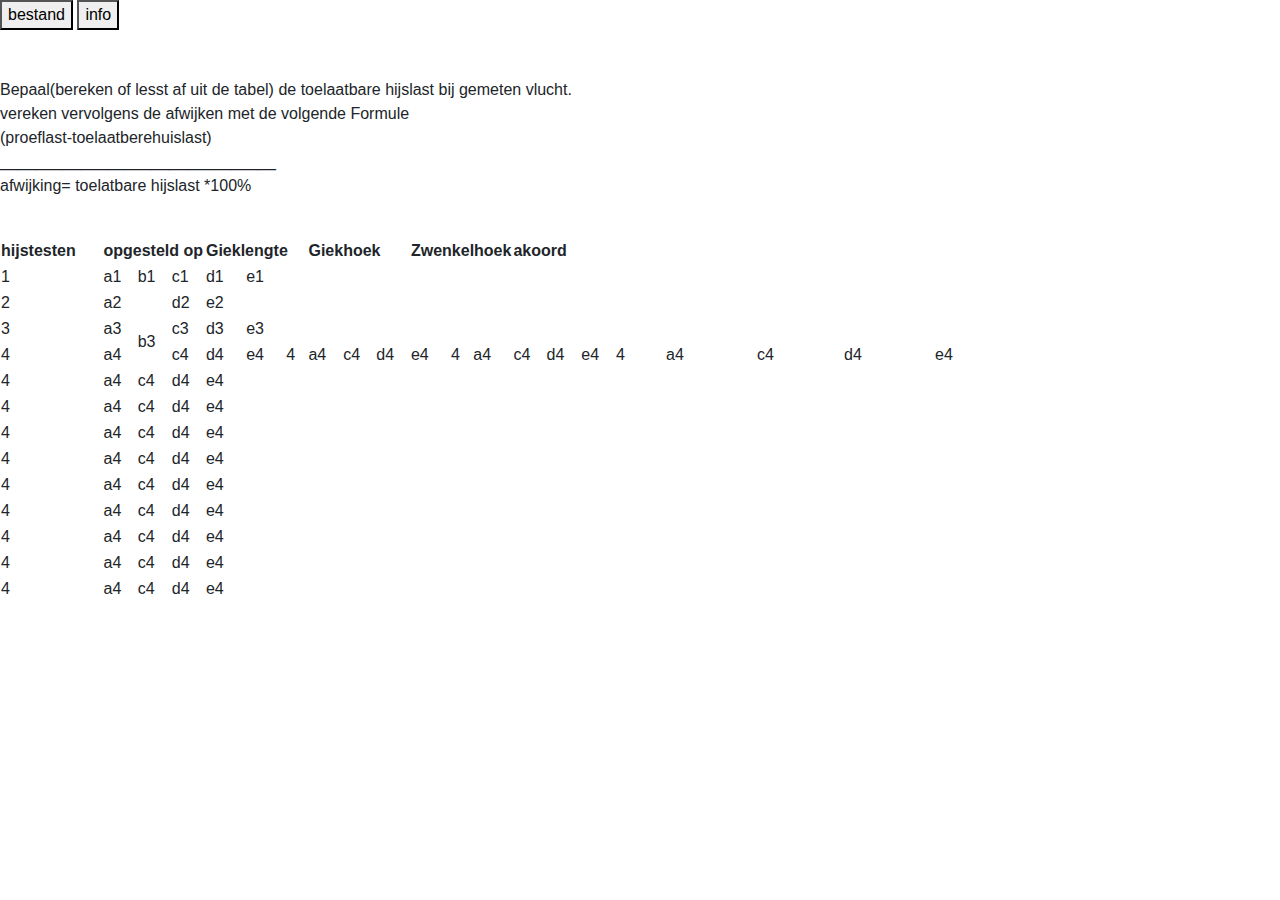
==== Hijstest.html @ 1b833a49 "made some progress" ====
<!DOCTYPE html>
<!--
name document:		Hijstest.html
author:				Maikel Nelis
date of creation:	12-02-2019
document function:	systeenm voor hijstesten
date last change:	12-02-2019
-->
<html>
    <head> <!---->
        <link rel="stylesheet" href="https://stackpath.bootstrapcdn.com/bootstrap/4.4.1/css/bootstrap.min.css" integrity="sha384-Vkoo8x4CGsO3+Hhxv8T/Q5PaXtkKtu6ug5TOeNV6gBiFeWPGFN9MuhOf23Q9Ifjh" crossorigin="anonymous"> 
        <script src="https://code.jquery.com/jquery-3.4.1.slim.min.js" integrity="sha384-J6qa4849blE2+poT4WnyKhv5vZF5SrPo0iEjwBvKU7imGFAV0wwj1yYfoRSJoZ+n" crossorigin="anonymous"></script>
        <script src="https://cdn.jsdelivr.net/npm/popper.js@1.16.0/dist/umd/popper.min.js" integrity="sha384-Q6E9RHvbIyZFJoft+2mJbHaEWldlvI9IOYy5n3zV9zzTtmI3UksdQRVvoxMfooAo" crossorigin="anonymous"></script>
        <script src="https://stackpath.bootstrapcdn.com/bootstrap/4.4.1/js/bootstrap.min.js" integrity="sha384-wfSDF2E50Y2D1uUdj0O3uMBJnjuUD4Ih7YwaYd1iqfktj0Uod8GCExl3Og8ifwB6" crossorigin="anonymous"></script>

        <link rel='stylesheet' Type='text/css' href="CSS\stylesheet.css">
    </head>
        <body>
            <div class='blockContainer'>
                <button>bestand</button>
                <button>info</button>
            </div>
            <br><br>
            <!-- <div class='container'> -->
                <div class='innerContainer'>
                    <p>Bepaal(bereken of lesst af uit de tabel) de toelaatbare hijslast bij gemeten vlucht.<br>
                         vereken vervolgens de afwijken met de volgende Formule<br>
                        (proeflast-toelaatberehuislast)<br>
                        _______________________________<br>
                    afwijking= toelatbare hijslast *100%
                        </p>
                    <br>
            <table >
                <tr><th width='10%'>hijstesten</th><th width='10%'colspan="3">opgesteld op</th><th width='10%'colspan="3">Gieklengte</th><th width='10%'colspan="3">Giekhoek</th><th width='10%'colspan="3">Zwenkelhoek</th><th width='10%'colspan="3">akoord</th></tr>
                <tr><td>1</td><td>a1</td><td>b1</td><td>c1</td><td>d1</td><td>e1</td></tr>
                <tr><td>2</td><td>a2</td><td></td><td>d2</td><td>e2</td></tr>
                <tr><td>3</td><td>a3</td><td rowspan="2">b3</td><td>c3</td><td>d3</td><td>e3</td></tr>
                <tr><td>4</td><td>a4</td><td>c4</td><td>d4</td><td>e4</td><td>4</td><td>a4</td><td>c4</td><td>d4</td><td>e4</td><td>4</td><td>a4</td><td>c4</td><td>d4</td><td>e4</td><td>4</td><td>a4</td><td>c4</td><td>d4</td><td>e4</td></tr>
                <tr><td>4</td><td>a4</td><td>c4</td><td>d4</td><td>e4</td></tr>
                <tr><td>4</td><td>a4</td><td>c4</td><td>d4</td><td>e4</td></tr>
                <tr><td>4</td><td>a4</td><td>c4</td><td>d4</td><td>e4</td></tr>
                <tr><td>4</td><td>a4</td><td>c4</td><td>d4</td><td>e4</td></tr>
                <tr><td>4</td><td>a4</td><td>c4</td><td>d4</td><td>e4</td></tr>
                <tr><td>4</td><td>a4</td><td>c4</td><td>d4</td><td>e4</td></tr>
                <tr><td>4</td><td>a4</td><td>c4</td><td>d4</td><td>e4</td></tr>
                <tr><td>4</td><td>a4</td><td>c4</td><td>d4</td><td>e4</td></tr>
                <tr><td>4</td><td>a4</td><td>c4</td><td>d4</td><td>e4</td></tr>
            </table>
            </div>
        <!-- </div> -->
        </body>
    <footer>

    </footer>
</html>
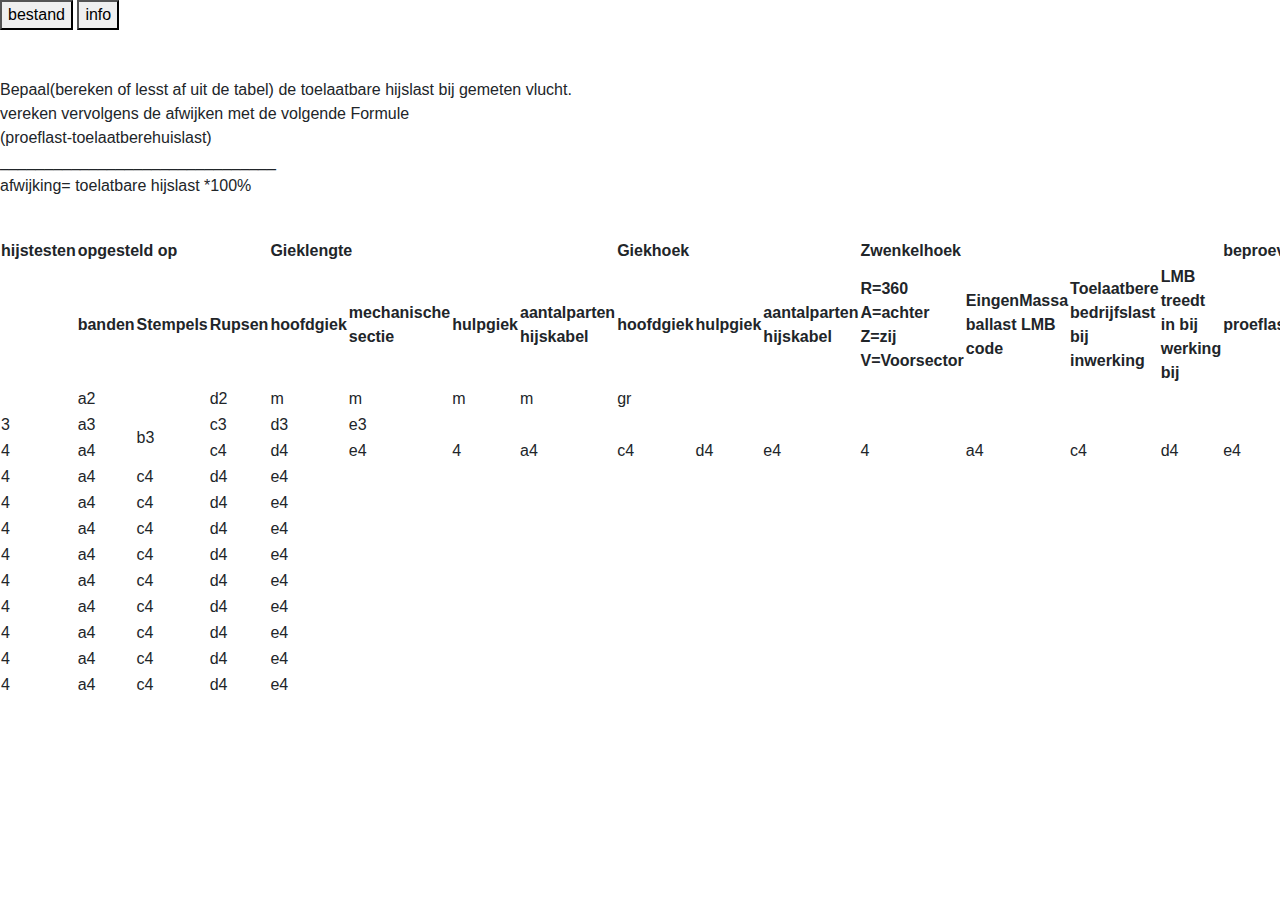
==== commit 3f7479e7: "table" ====
--- a/Hijstest.html
+++ b/Hijstest.html
@@ -31,9 +31,9 @@
                         </p>
                     <br>
             <table >
-                <tr><th width='10%'>hijstesten</th><th width='10%'colspan="3">opgesteld op</th><th width='10%'colspan="3">Gieklengte</th><th width='10%'colspan="3">Giekhoek</th><th width='10%'colspan="3">Zwenkelhoek</th><th width='10%'colspan="3">akoord</th></tr>
-                <tr><td>1</td><td>a1</td><td>b1</td><td>c1</td><td>d1</td><td>e1</td></tr>
-                <tr><td>2</td><td>a2</td><td></td><td>d2</td><td>e2</td></tr>
+                <tr><th width='10%'>hijstesten</th><th width='10%'colspan="3">opgesteld op</th><th width='10%'colspan="4">Gieklengte</th><th width='10%'colspan="3">Giekhoek</th><th width='10%'colspan="4">Zwenkelhoek</th><th width='10%'colspan="2">beproeving</th><th width='10%'colspan="2">akoord</th></tr>
+                <tr><th></th><th>banden</th><th>Stempels</th><th>Rupsen</th><th>hoofdgiek</th><th>mechanische sectie</th><th>hulpgiek</th><th>aantalparten hijskabel</th><th>hoofdgiek</th><th>hulpgiek</th><th>aantalparten hijskabel</th><th>R=360 A=achter Z=zij V=Voorsector</th><th>EingenMassa ballast LMB code</th><th>Toelaatbere bedrijfslast bij inwerking</th><th>LMB treedt in bij werking bij</th><th>proeflast</th><th>Afwijking in %</th><th>ja</th><th>Nee</th></tr>
+                <tr><td></td><td>a2</td><td></td><td>d2</td><td>m</td><td>m</td><td>m</td><td>m</td><td>gr</td></tr>
                 <tr><td>3</td><td>a3</td><td rowspan="2">b3</td><td>c3</td><td>d3</td><td>e3</td></tr>
                 <tr><td>4</td><td>a4</td><td>c4</td><td>d4</td><td>e4</td><td>4</td><td>a4</td><td>c4</td><td>d4</td><td>e4</td><td>4</td><td>a4</td><td>c4</td><td>d4</td><td>e4</td><td>4</td><td>a4</td><td>c4</td><td>d4</td><td>e4</td></tr>
                 <tr><td>4</td><td>a4</td><td>c4</td><td>d4</td><td>e4</td></tr>
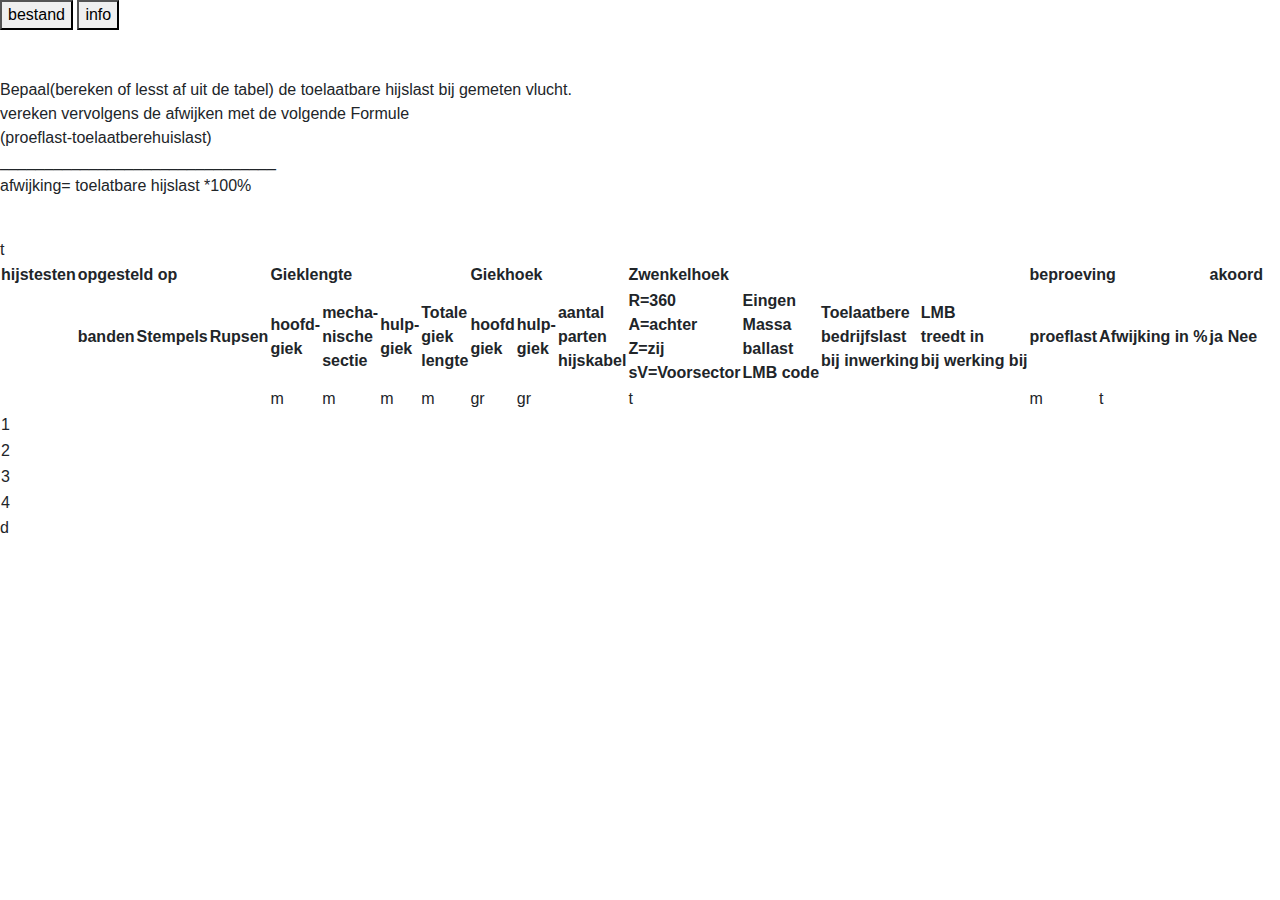
==== commit bdc6702c: "bla bla" ====
--- a/Hijstest.html
+++ b/Hijstest.html
@@ -31,24 +31,19 @@
                         </p>
                     <br>
             <table >
-                <tr><th width='10%'>hijstesten</th><th width='10%'colspan="3">opgesteld op</th><th width='10%'colspan="4">Gieklengte</th><th width='10%'colspan="3">Giekhoek</th><th width='10%'colspan="4">Zwenkelhoek</th><th width='10%'colspan="2">beproeving</th><th width='10%'colspan="2">akoord</th></tr>
-                <tr><th></th><th>banden</th><th>Stempels</th><th>Rupsen</th><th>hoofdgiek</th><th>mechanische sectie</th><th>hulpgiek</th><th>aantalparten hijskabel</th><th>hoofdgiek</th><th>hulpgiek</th><th>aantalparten hijskabel</th><th>R=360 A=achter Z=zij V=Voorsector</th><th>EingenMassa ballast LMB code</th><th>Toelaatbere bedrijfslast bij inwerking</th><th>LMB treedt in bij werking bij</th><th>proeflast</th><th>Afwijking in %</th><th>ja</th><th>Nee</th></tr>
-                <tr><td></td><td>a2</td><td></td><td>d2</td><td>m</td><td>m</td><td>m</td><td>m</td><td>gr</td></tr>
-                <tr><td>3</td><td>a3</td><td rowspan="2">b3</td><td>c3</td><td>d3</td><td>e3</td></tr>
-                <tr><td>4</td><td>a4</td><td>c4</td><td>d4</td><td>e4</td><td>4</td><td>a4</td><td>c4</td><td>d4</td><td>e4</td><td>4</td><td>a4</td><td>c4</td><td>d4</td><td>e4</td><td>4</td><td>a4</td><td>c4</td><td>d4</td><td>e4</td></tr>
-                <tr><td>4</td><td>a4</td><td>c4</td><td>d4</td><td>e4</td></tr>
-                <tr><td>4</td><td>a4</td><td>c4</td><td>d4</td><td>e4</td></tr>
-                <tr><td>4</td><td>a4</td><td>c4</td><td>d4</td><td>e4</td></tr>
-                <tr><td>4</td><td>a4</td><td>c4</td><td>d4</td><td>e4</td></tr>
-                <tr><td>4</td><td>a4</td><td>c4</td><td>d4</td><td>e4</td></tr>
-                <tr><td>4</td><td>a4</td><td>c4</td><td>d4</td><td>e4</td></tr>
-                <tr><td>4</td><td>a4</td><td>c4</td><td>d4</td><td>e4</td></tr>
-                <tr><td>4</td><td>a4</td><td>c4</td><td>d4</td><td>e4</td></tr>
-                <tr><td>4</td><td>a4</td><td>c4</td><td>d4</td><td>e4</td></tr>
+                <tr><th >hijstesten</th><th colspan="3">opgesteld op</th><th colspan="4">Gieklengte</th><th colspan="3">Giekhoek</th><th colspan="4">Zwenkelhoek</th><th colspan="2">beproeving</th><th colspan="2">akoord</th></tr>
+                <tr><th></th><th>banden</th><th>Stempels</th><th>Rupsen</th><th>hoofd-<br>giek</th><th>mecha-<br>nische<br>sectie</th><th>hulp-<br>giek</th><th>Totale<br>giek<br>lengte</th><th>hoofd<br>giek</th><th>hulp-<br>giek</th><th>aantal<br>parten<br>hijskabel</th><th>R=360<br>A=achter<br>Z=zij<br>sV=Voorsector</th><th>Eingen<br>Massa<br>ballast <br>LMB code</th><th>Toelaatbere<br>bedrijfslast<br>bij inwerking</th><th>LMB<br>treedt in<br>bij werking bij</th><th>proeflast</th><th>Afwijking in %</th><th class='green'>ja</th><th class='red'>Nee</th></tr>
+                <tr><td></td><td></td><td></td><td></td><td>m</td><td>m</td><td>m</td><td>m</td><td>gr</td><td>gr</td><td></td><td>t</td>t<td></td><td></td><td></td><td>m</td><td>t</td><td class='green'></td><td class='red'></td></tr>
+               
+                    <tr><td>1</td><td></td><td></td><td></td><td></td><td></td><td></td><td></td><td></td><td></td><td></td><td></td><td></td><td></td><td></td><td></td><td></td><td class='green'></td><td class='red'></td></tr>
+                <tr><td>2</td><td></td><td></td><td></td><td></td><td></td><td></td><td></td><td></td><td></td><td></td><td></td><td></td><td></td><td></td><td></td><td></td><td class='green'></td><td class='red'></td></tr>
+                <tr><td>3</td><td></td><td></td><td></td><td></td><td></td><td></td><td></td><td></td><td></td><td></td><td></td><td></td><td></td><td></td><td></td><td></td><td class='green'></td><td class='red'></td></tr>
+                <tr><td>4</td><td></td><td></td><td></td><td></td><td></td><td></td><td></td><td></td><td></td><td></td><td></td><td></td><td></td><td></td><td></td><td></td><td class='green'></td><td class='red'></td></tr>
+                
             </table>
             </div>
         <!-- </div> -->
-        </body>
+        </body>d
     <footer>
 
     </footer>
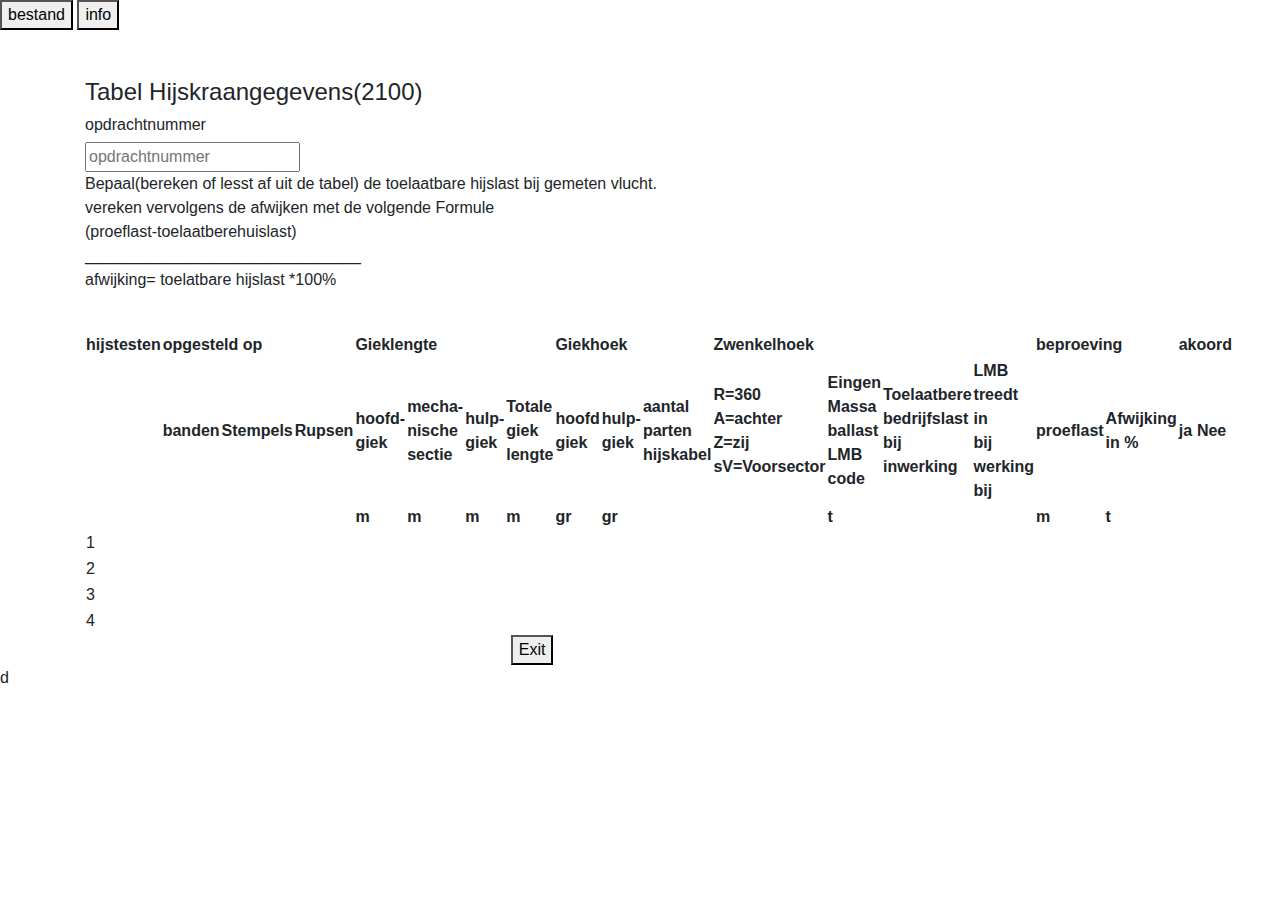
==== commit d55c7d63: "update" ====
--- a/Hijstest.html
+++ b/Hijstest.html
@@ -21,8 +21,13 @@
                 <button>info</button>
             </div>
             <br><br>
-            <!-- <div class='container'> -->
+             <div class='container'>
                 <div class='innerContainer'>
+                    <h4>Tabel Hijskraangegevens(2100)</h4>
+                    
+                    <form>
+                        <h6>opdrachtnummer</h6><input type="number"  placeholder="opdrachtnummer"> <br>
+                    </form>
                     <p>Bepaal(bereken of lesst af uit de tabel) de toelaatbare hijslast bij gemeten vlucht.<br>
                          vereken vervolgens de afwijken met de volgende Formule<br>
                         (proeflast-toelaatberehuislast)<br>
@@ -33,16 +38,20 @@
             <table >
                 <tr><th >hijstesten</th><th colspan="3">opgesteld op</th><th colspan="4">Gieklengte</th><th colspan="3">Giekhoek</th><th colspan="4">Zwenkelhoek</th><th colspan="2">beproeving</th><th colspan="2">akoord</th></tr>
                 <tr><th></th><th>banden</th><th>Stempels</th><th>Rupsen</th><th>hoofd-<br>giek</th><th>mecha-<br>nische<br>sectie</th><th>hulp-<br>giek</th><th>Totale<br>giek<br>lengte</th><th>hoofd<br>giek</th><th>hulp-<br>giek</th><th>aantal<br>parten<br>hijskabel</th><th>R=360<br>A=achter<br>Z=zij<br>sV=Voorsector</th><th>Eingen<br>Massa<br>ballast <br>LMB code</th><th>Toelaatbere<br>bedrijfslast<br>bij inwerking</th><th>LMB<br>treedt in<br>bij werking bij</th><th>proeflast</th><th>Afwijking in %</th><th class='green'>ja</th><th class='red'>Nee</th></tr>
-                <tr><td></td><td></td><td></td><td></td><td>m</td><td>m</td><td>m</td><td>m</td><td>gr</td><td>gr</td><td></td><td>t</td>t<td></td><td></td><td></td><td>m</td><td>t</td><td class='green'></td><td class='red'></td></tr>
+                <tr><th></th><th></th><th></th><th></th><th>m</th><th>m</th><th>m</th><th>m</th><th>gr</th><th>gr</th><th></th><th></th><th>t</th><th></th><th></th><th>m</th><th>t</th><th class="green"></th><th class="red"></th></tr>
                
-                    <tr><td>1</td><td></td><td></td><td></td><td></td><td></td><td></td><td></td><td></td><td></td><td></td><td></td><td></td><td></td><td></td><td></td><td></td><td class='green'></td><td class='red'></td></tr>
+                <tr><td>1</td><td></td><td></td><td></td><td></td><td></td><td></td><td></td><td></td><td></td><td></td><td></td><td></td><td></td><td></td><td></td><td></td><td class='green'></td><td class='red'></td></tr>
                 <tr><td>2</td><td></td><td></td><td></td><td></td><td></td><td></td><td></td><td></td><td></td><td></td><td></td><td></td><td></td><td></td><td></td><td></td><td class='green'></td><td class='red'></td></tr>
                 <tr><td>3</td><td></td><td></td><td></td><td></td><td></td><td></td><td></td><td></td><td></td><td></td><td></td><td></td><td></td><td></td><td></td><td></td><td class='green'></td><td class='red'></td></tr>
                 <tr><td>4</td><td></td><td></td><td></td><td></td><td></td><td></td><td></td><td></td><td></td><td></td><td></td><td></td><td></td><td></td><td></td><td></td><td class='green'></td><td class='red'></td></tr>
-                
+                <tr>
+                    <td class="invisablecell" colspan="8" align="right">
+                        <button>Exit</button>
+                    </td>
+                </tr>
             </table>
             </div>
-        <!-- </div> -->
+        </div>
         </body>d
     <footer>
 
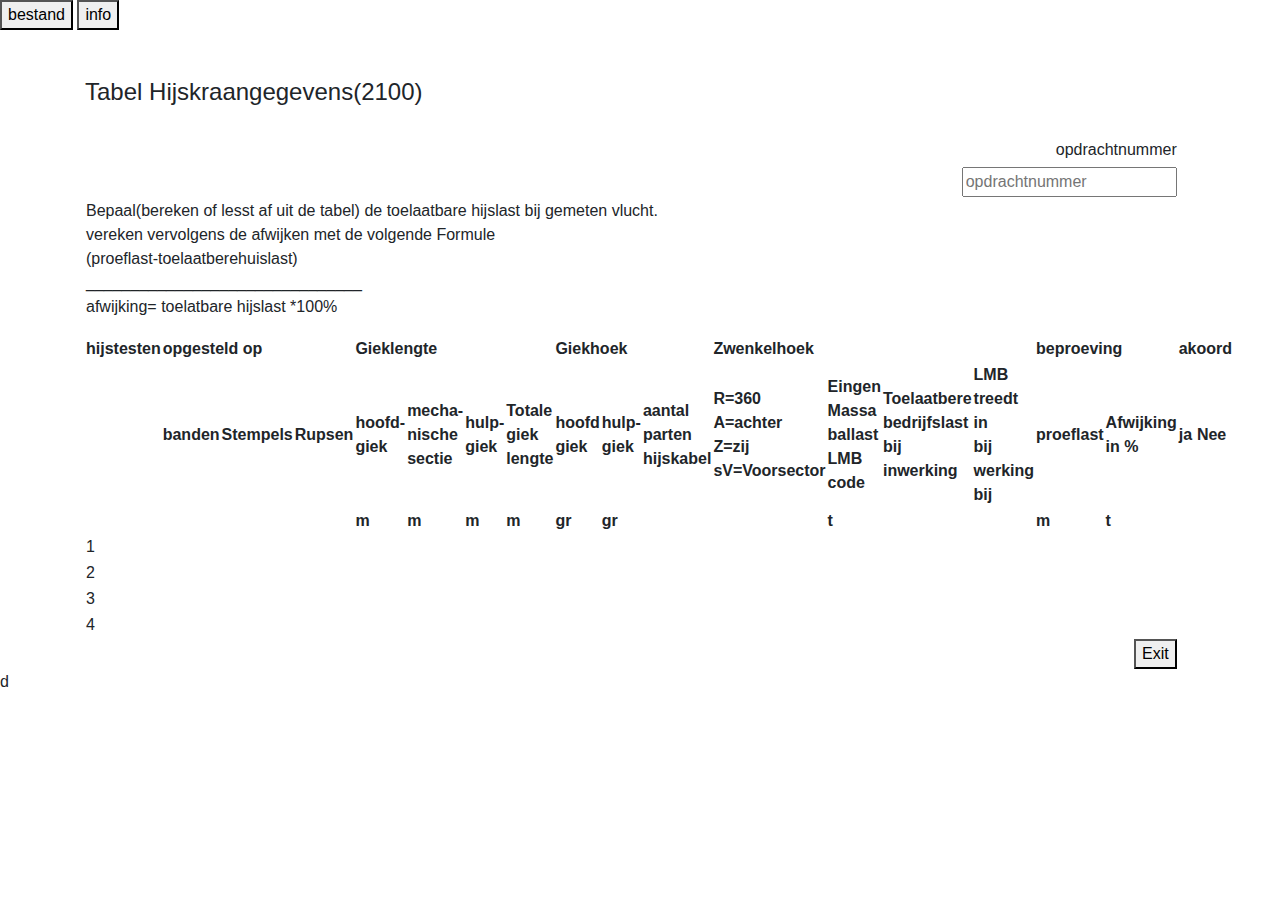
==== commit 92ad44b7: "comments @ some of them" ====
--- a/Hijstest.html
+++ b/Hijstest.html
@@ -7,7 +7,7 @@
 date last change:	12-02-2019
 -->
 <html>
-    <head> <!---->
+    <head> <!--styling-->
         <link rel="stylesheet" href="https://stackpath.bootstrapcdn.com/bootstrap/4.4.1/css/bootstrap.min.css" integrity="sha384-Vkoo8x4CGsO3+Hhxv8T/Q5PaXtkKtu6ug5TOeNV6gBiFeWPGFN9MuhOf23Q9Ifjh" crossorigin="anonymous"> 
         <script src="https://code.jquery.com/jquery-3.4.1.slim.min.js" integrity="sha384-J6qa4849blE2+poT4WnyKhv5vZF5SrPo0iEjwBvKU7imGFAV0wwj1yYfoRSJoZ+n" crossorigin="anonymous"></script>
         <script src="https://cdn.jsdelivr.net/npm/popper.js@1.16.0/dist/umd/popper.min.js" integrity="sha384-Q6E9RHvbIyZFJoft+2mJbHaEWldlvI9IOYy5n3zV9zzTtmI3UksdQRVvoxMfooAo" crossorigin="anonymous"></script>
@@ -15,29 +15,35 @@
 
         <link rel='stylesheet' Type='text/css' href="CSS\stylesheet.css">
     </head>
-        <body>
+        <body class='hijstest'><!--bodyclass for styling-->
             <div class='blockContainer'>
                 <button>bestand</button>
                 <button>info</button>
             </div>
             <br><br>
              <div class='container'>
-                <div class='innerContainer'>
-                    <h4>Tabel Hijskraangegevens(2100)</h4>
-                    
+                <div class='innerContainer'><!--begin innercontainer-->
+                    <h4>Tabel Hijskraangegevens(2100)</h4><!--tilete fot page-->
+                    <table>
+                        <td class="invisablecell" colspan="17" align="right">
                     <form>
-                        <h6>opdrachtnummer</h6><input type="number"  placeholder="opdrachtnummer"> <br>
+                        <h6>opdrachtnummer</h6><input type="number"  placeholder="opdrachtnummer"> <br><!--ordernummer-->
                     </form>
+                        </td>
+                        <tr>
+                    <td class="invisablecell" colspan="17" align="left"><!--text With formula-->
                     <p>Bepaal(bereken of lesst af uit de tabel) de toelaatbare hijslast bij gemeten vlucht.<br>
                          vereken vervolgens de afwijken met de volgende Formule<br>
                         (proeflast-toelaatberehuislast)<br>
                         _______________________________<br>
                     afwijking= toelatbare hijslast *100%
                         </p>
+                    </td>
+                </tr>
                     <br>
-            <table >
+            <!--Begin table wil load info from A Datafile if it works-->
                 <tr><th >hijstesten</th><th colspan="3">opgesteld op</th><th colspan="4">Gieklengte</th><th colspan="3">Giekhoek</th><th colspan="4">Zwenkelhoek</th><th colspan="2">beproeving</th><th colspan="2">akoord</th></tr>
-                <tr><th></th><th>banden</th><th>Stempels</th><th>Rupsen</th><th>hoofd-<br>giek</th><th>mecha-<br>nische<br>sectie</th><th>hulp-<br>giek</th><th>Totale<br>giek<br>lengte</th><th>hoofd<br>giek</th><th>hulp-<br>giek</th><th>aantal<br>parten<br>hijskabel</th><th>R=360<br>A=achter<br>Z=zij<br>sV=Voorsector</th><th>Eingen<br>Massa<br>ballast <br>LMB code</th><th>Toelaatbere<br>bedrijfslast<br>bij inwerking</th><th>LMB<br>treedt in<br>bij werking bij</th><th>proeflast</th><th>Afwijking in %</th><th class='green'>ja</th><th class='red'>Nee</th></tr>
+                <tr><th></th><th>banden</th><th>Stempels</th><th>Rupsen</th><th>hoofd-<br>giek</th><th>mecha-<br>nische<br>sectie</th><th>hulp-<br>giek</th><th>Totale<br>giek<br>lengte</th><th>hoofd<br>giek</th><th>hulp-<br>giek</th><th>aantal<br>parten<br>hijskabel</th><th>R=360<br>A=achter<br>Z=zij<br>sV=Voorsector</th><th>Eingen<br>Massa<br>ballast <br>LMB code</th><th>Toelaatbere<br>bedrijfslast<br>bij inwerking</th><th>LMB<br>treedt in<br>bij werking bij</th><th>proeflast</th><th>Afwijking in %</th><th class='green'>ja  </th><th class='red'>Nee</th></tr>
                 <tr><th></th><th></th><th></th><th></th><th>m</th><th>m</th><th>m</th><th>m</th><th>gr</th><th>gr</th><th></th><th></th><th>t</th><th></th><th></th><th>m</th><th>t</th><th class="green"></th><th class="red"></th></tr>
                
                 <tr><td>1</td><td></td><td></td><td></td><td></td><td></td><td></td><td></td><td></td><td></td><td></td><td></td><td></td><td></td><td></td><td></td><td></td><td class='green'></td><td class='red'></td></tr>
@@ -45,7 +51,7 @@
                 <tr><td>3</td><td></td><td></td><td></td><td></td><td></td><td></td><td></td><td></td><td></td><td></td><td></td><td></td><td></td><td></td><td></td><td></td><td class='green'></td><td class='red'></td></tr>
                 <tr><td>4</td><td></td><td></td><td></td><td></td><td></td><td></td><td></td><td></td><td></td><td></td><td></td><td></td><td></td><td></td><td></td><td></td><td class='green'></td><td class='red'></td></tr>
                 <tr>
-                    <td class="invisablecell" colspan="8" align="right">
+                    <td class="invisablecell" colspan="17" align="right">
                         <button>Exit</button>
                     </td>
                 </tr>
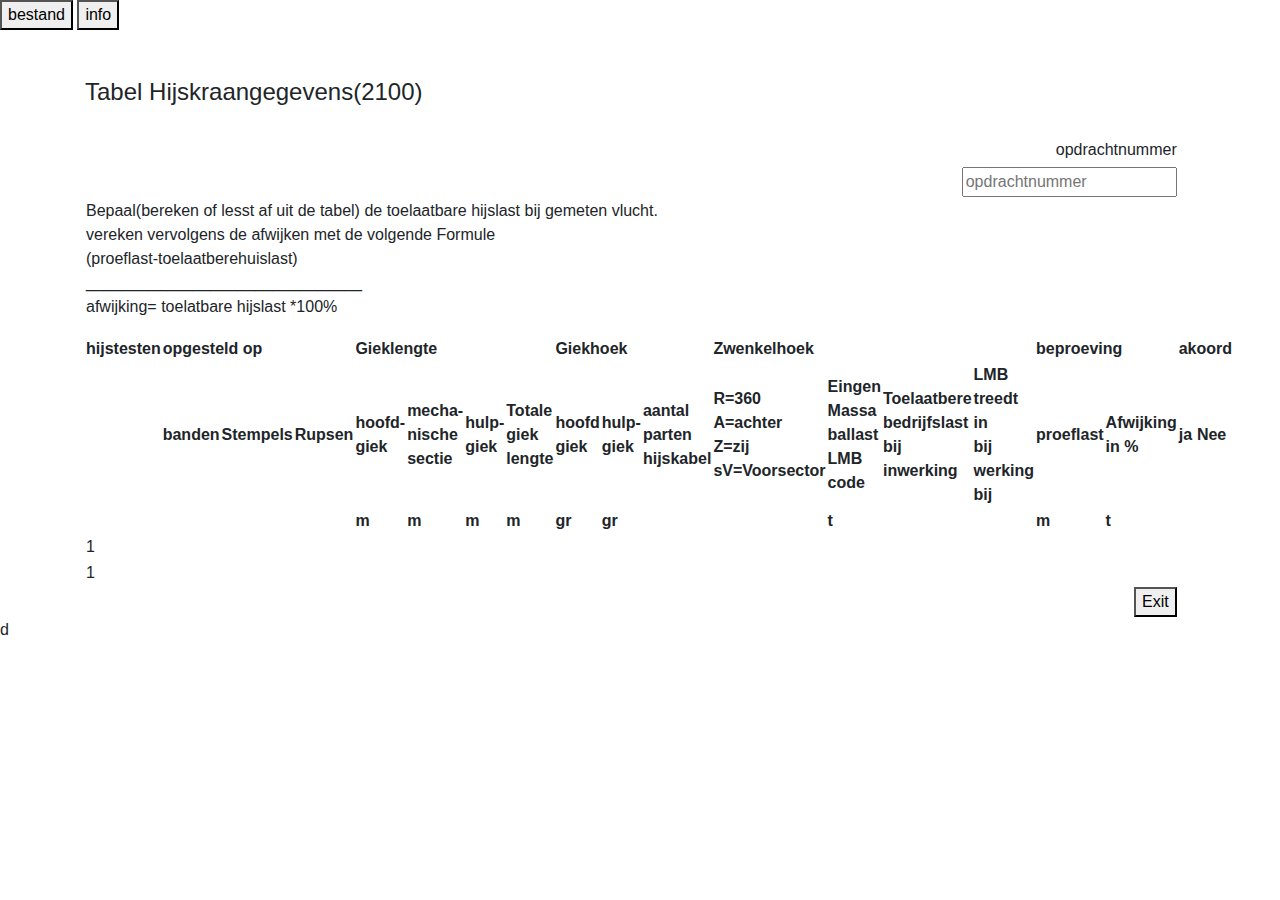
==== commit 53737a74: "opload" ====
--- a/Hijstest.html
+++ b/Hijstest.html
@@ -15,7 +15,7 @@
 
         <link rel='stylesheet' Type='text/css' href="CSS\stylesheet.css">
     </head>
-        <body class='hijstest'><!--bodyclass for styling-->
+        <body><!--bodyclass for styling-->
             <div class='blockContainer'>
                 <button>bestand</button>
                 <button>info</button>
@@ -24,7 +24,7 @@
              <div class='container'>
                 <div class='innerContainer'><!--begin innercontainer-->
                     <h4>Tabel Hijskraangegevens(2100)</h4><!--tilete fot page-->
-                    <table>
+                    <table class>
                         <td class="invisablecell" colspan="17" align="right">
                     <form>
                         <h6>opdrachtnummer</h6><input type="number"  placeholder="opdrachtnummer"> <br><!--ordernummer-->
@@ -42,14 +42,103 @@
                 </tr>
                     <br>
             <!--Begin table wil load info from A Datafile if it works-->
-                <tr><th >hijstesten</th><th colspan="3">opgesteld op</th><th colspan="4">Gieklengte</th><th colspan="3">Giekhoek</th><th colspan="4">Zwenkelhoek</th><th colspan="2">beproeving</th><th colspan="2">akoord</th></tr>
-                <tr><th></th><th>banden</th><th>Stempels</th><th>Rupsen</th><th>hoofd-<br>giek</th><th>mecha-<br>nische<br>sectie</th><th>hulp-<br>giek</th><th>Totale<br>giek<br>lengte</th><th>hoofd<br>giek</th><th>hulp-<br>giek</th><th>aantal<br>parten<br>hijskabel</th><th>R=360<br>A=achter<br>Z=zij<br>sV=Voorsector</th><th>Eingen<br>Massa<br>ballast <br>LMB code</th><th>Toelaatbere<br>bedrijfslast<br>bij inwerking</th><th>LMB<br>treedt in<br>bij werking bij</th><th>proeflast</th><th>Afwijking in %</th><th class='green'>ja  </th><th class='red'>Nee</th></tr>
-                <tr><th></th><th></th><th></th><th></th><th>m</th><th>m</th><th>m</th><th>m</th><th>gr</th><th>gr</th><th></th><th></th><th>t</th><th></th><th></th><th>m</th><th>t</th><th class="green"></th><th class="red"></th></tr>
+                <tr>
+                    <th class="blue">hijstesten</th>
+                    <th class="blue" colspan="3">opgesteld op</th>
+                    <th class="blue" colspan="4">Gieklengte</th>
+                    <th class="blue" colspan="3">Giekhoek</th>
+                    <th class="blue" colspan="4">Zwenkelhoek</th>
+                    <th class="blue" colspan="2">beproeving</th>
+                    <th class="blue" colspan="2">akoord</th>
+                </tr>
+
+                <tr>
+                    <th class="blue"></th>
+                    <th class="blue">banden</th>
+                    <th class="blue">Stempels</th>
+                    <th class="blue">Rupsen</th>
+                    <th class="blue">hoofd-<br>giek</th>
+                    <th class="blue">mecha-<br>nische<br>sectie</th>
+                    <th class="blue">hulp-<br>giek</th>
+                    <th class="blue">Totale<br>giek<br>lengte</th>
+                    <th class="blue">hoofd<br>giek</th>
+                    <th class="blue">hulp-<br>giek</th>
+                    <th class="blue">aantal<br>parten<br>hijskabel</th>
+                    <th class="blue">R=360<br>A=achter<br>Z=zij<br>sV=Voorsector</th>
+                    <th class="blue">Eingen<br>Massa<br>ballast <br>LMB code</th>
+                    <th class="blue">Toelaatbere<br>bedrijfslast<br>bij inwerking</th>
+                    <th class="blue">LMB<br>treedt in<br>bij werking bij</th>
+                    <th class="blue">proeflast</th>
+                    <th class="blue">Afwijking in %</th>
+                    <th class='green'>ja  </th>
+                    <th class='red'>Nee</th>
+                </tr>
+
+                <tr>
+                    <th class="blue"></th>
+                    <th class="blue"></th>
+                    <th class="blue"></th>
+                    <th class="blue"></th>
+                    <th class="blue">m</th>
+                    <th class="blue">m</th>
+                    <th class="blue">m</th>
+                    <th class="blue">m</th>
+                    <th class="blue">gr</th>
+                    <th class="blue">gr</th>
+                    <th class="blue"></th>
+                    <th class="blue"></th>
+                    <th class="blue">t</th>
+                    <th class="blue"></th>
+                    <th class="blue"></th>
+                    <th class="blue">m</th>
+                    <th class="blue">t</th>
+                    <th class="green"></th>
+                    <th class="red"></th>
+                </tr>
                
-                <tr><td>1</td><td></td><td></td><td></td><td></td><td></td><td></td><td></td><td></td><td></td><td></td><td></td><td></td><td></td><td></td><td></td><td></td><td class='green'></td><td class='red'></td></tr>
-                <tr><td>2</td><td></td><td></td><td></td><td></td><td></td><td></td><td></td><td></td><td></td><td></td><td></td><td></td><td></td><td></td><td></td><td></td><td class='green'></td><td class='red'></td></tr>
-                <tr><td>3</td><td></td><td></td><td></td><td></td><td></td><td></td><td></td><td></td><td></td><td></td><td></td><td></td><td></td><td></td><td></td><td></td><td class='green'></td><td class='red'></td></tr>
-                <tr><td>4</td><td></td><td></td><td></td><td></td><td></td><td></td><td></td><td></td><td></td><td></td><td></td><td></td><td></td><td></td><td></td><td></td><td class='green'></td><td class='red'></td></tr>
+                <tr>
+                    <td class="white">1</td>
+                    <td class="white"></td>
+                    <td class="white"></td>
+                    <td class="white"></td>
+                    <td class="white"></td>
+                    <td class="white"></td>
+                    <td class="white"></td>
+                    <td class="white"></td>
+                    <td class="white"></td>
+                    <td class="white"></td>
+                    <td class="white"></td>
+                    <td class="white"></td>
+                    <td class="white"></td>
+                    <td class="white"></td>
+                    <td class="white"></td>
+                    <td class="white"></td>
+                    <td class="white"></td>
+                    <td class='green'></td>
+                    <td class='red'></td>
+                </tr>
+                        <tr>
+                        <td class="white">1</td>
+                        <td class="white"></td>
+                        <td class="white"></td>
+                        <td class="white"></td>
+                        <td class="white"></td>
+                        <td class="white"></td>
+                        <td class="white"></td>
+                        <td class="white"></td>
+                        <td class="white"></td>
+                        <td class="white"></td>
+                        <td class="white"></td>
+                        <td class="white"></td>
+                        <td class="white"></td>
+                        <td class="white"></td>
+                        <td class="white"></td>
+                        <td class="white"></td>
+                        <td class="white"></td>
+                        <td class='green'></td>
+                        <td class='red'></td>
+                    </tr>
+
                 <tr>
                     <td class="invisablecell" colspan="17" align="right">
                         <button>Exit</button>
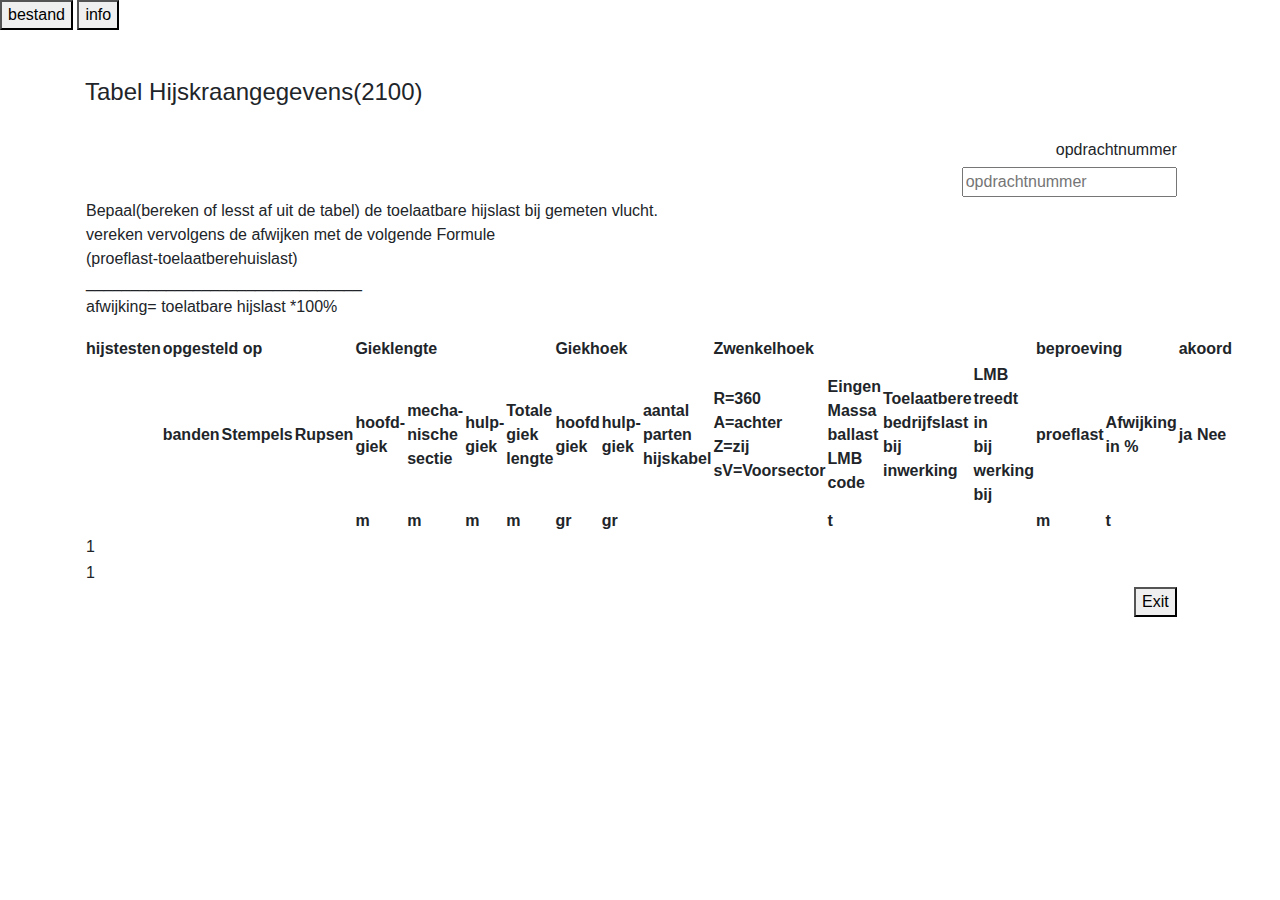
==== commit 386b06ca: "." ====
--- a/Hijstest.html
+++ b/Hijstest.html
@@ -4,7 +4,7 @@
 author:				Maikel Nelis
 date of creation:	12-02-2019
 document function:	systeenm voor hijstesten
-date last change:	12-02-2019
+date last change:	18-02-2019
 -->
 <html>
     <head> <!--styling-->
@@ -24,7 +24,7 @@
              <div class='container'>
                 <div class='innerContainer'><!--begin innercontainer-->
                     <h4>Tabel Hijskraangegevens(2100)</h4><!--tilete fot page-->
-                    <table class>
+                    <table class="tablestyle">
                         <td class="invisablecell" colspan="17" align="right">
                     <form>
                         <h6>opdrachtnummer</h6><input type="number"  placeholder="opdrachtnummer"> <br><!--ordernummer-->
@@ -147,7 +147,7 @@
             </table>
             </div>
         </div>
-        </body>d
+        </body>
     <footer>
 
     </footer>
